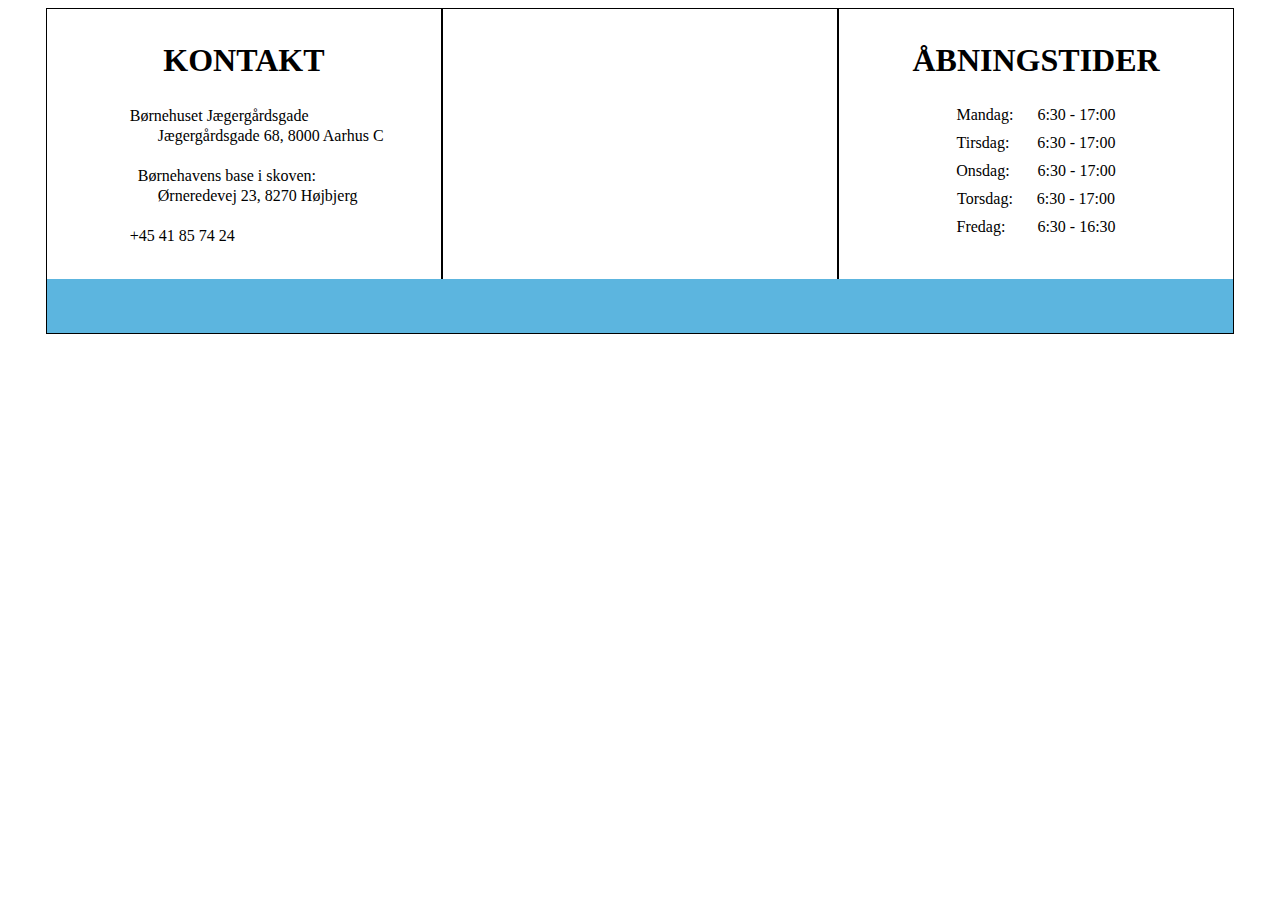
==== footer.html @ bdedfebf "Footer" ====
<!DOCTYPE html>
<html lang="da">

<head>
    <meta charset="utf-8">
    <meta name="viewport" content="width=device-width, initial-scale=1.0">
    <meta name="description" content="">
    <title>New Project</title>
    <link rel="stylesheet" type="text/css" href="css/style.css">

    <link rel="stylesheet" href="https://use.fontawesome.com/releases/v5.0.13/css/all.css" integrity="sha384-DNOHZ68U8hZfKXOrtjWvjxusGo9WQnrNx2sqG0tfsghAvtVlRW3tvkXWZh58N9jp" crossorigin="anonymous">
<link href='https://api.tiles.mapbox.com/mapbox-gl-js/v0.44.1/mapbox-gl.css' rel='stylesheet' />



</head>

<body>






    <footer>

        <div class="flex-container">

            <section class="footer-item" >
                <h1 class="kontaktinfo">KONTAKT</h1>

                <p class="info1"><i class="fas fa-home"></i> &ensp;Børnehuset Jægergårdsgade <br> &ensp;&ensp; &emsp;Jægergårdsgade 68, 8000 Aarhus C</p>

                <p class="info1"> <i class="fas fa-map-marker-alt"></i> &ensp;&ensp;Børnehavens base i skoven: <br> &ensp;&ensp; &emsp;Ørneredevej 23, 8270 Højbjerg </p>

                <p class="info"> <i class="fas fa-phone"></i> &ensp;+45 41 85 74 24</p>

            </section>

            <section class="footer-item">
                <section>

                    <!-- the map will be loaded to #map -->
                    <div id='map'></div>



                </section>

                <!-- mapbox -->
                <script src='https://api.tiles.mapbox.com/mapbox-gl-js/v0.44.1/mapbox-gl.js'></script>

                <!-- the map settings -->
                <script>
                    mapboxgl.accessToken = 'pk.eyJ1Ijoic2lsbGV0YW5nIiwiYSI6ImNqZmpkMGdyNzViZ2UzM25yaXg0cHlleW8ifQ.-J0VZa_CGDGeP-awavZTPw';

                    var map = new mapboxgl.Map({
                        container: 'map', // the container id
                        style: 'mapbox://styles/silletang/cjgxe74c6005z2rp5y15ubrxb', // your style
                        center: [10.20165, 56.14765], // Aarhus (or somewhere else)
                        zoom: 16, // zoom

                    });

                    /**
                     * Marker, simple
                     **/
                    var marker = new mapboxgl.Marker()
                        .setLngLat([10.20094, 56.14765])
                        .addTo(map);
                    

                </script>



            </section>

            <section class="footer-item">
            <h1 class="abningstider">ÅBNINGSTIDER</h1>
                <p class="ugedage">
                Mandag: &emsp; 6:30 - 17:00 <br>
                Tirsdag: &nbsp;&emsp; 6:30 - 17:00 <br>
                Onsdag: &nbsp;&nbsp;&emsp;6:30 - 17:00 <br>
                Torsdag: &nbsp;&emsp;6:30 - 17:00 <br>
                Fredag: &nbsp;&nbsp;&nbsp;&emsp;6:30 - 16:30 <br>
            </p>
            
            </section>

        </div>


<section class="some"> 
    <a class="somelink" href="https://www.facebook.com/B%C3%B8rnehuset-J%C3%A6gerg%C3%A5rdsgade-403746986766465/?modal=admin_todo_tour"><i class="fab fa-facebook-square"></i> </a> 
    &nbsp;
    
    <a class="somelink" href="mailto:cecilie_tang@hotmail.com"><i class="fas fa-envelope"></i> </a>
            </section>






    </footer>

</body>

</html>
---- css/style.css ----
/*GLOBAL*/
* {
    box-sizing: border-box;
}















/*mobiler*/
@media (max-width: 767px) {
    
    
    
}


/*tablets*/
@media (min-width: 768px) and (max-width: 1023px) {
    
    
    
}


/*desktop*/
@media (min-width: 1024px) {
   
    
    /* FOOTER */
    
    footer {
        margin: 0% 3% 0% 3%;
    }
    
    .somelink {
        text-decoration: none;
        color: white;
    }
    
    .somelink:hover {
        color: grey;
    }
    
    .flex-container {
    display: -webkit-flex;
    display: flex;
    flex-direction: row;
    justify-content: center;
    justify-content: space-around;

    }

    .flex-container>* {
    flex: 1 100%; 
    
    }
    
    .footer-item {
        border-top: 1px solid black;
        border-right: 1px solid black;
        border-left: 1px solid black;
        padding-bottom: 1.4%;
        padding-top: 1%;
        
    }
    
    .info {
        margin-left: 19%;
    }
    
    .info1 {
        margin-left: 19%;
    }
    
    
    .kontaktinfo, .abningstider {
        text-align: center;
    }
    
    .footer-item i {
        font-size: 1.4em;
    }
    
    .some {
        font-size: 2.4em;
        text-align: center;
        color: white;
        background-color: #5cb5df;
        padding: 0.4%;
        border-left: 1px solid black;
        border-bottom: 1px solid black;
        border-right: 1px solid black;
        
    }
    
    
    .rykkeind {
        margin-left: 1.4%;
        margin-top: -1%;
    }
    
    #map {
            height: 200px;
            width: 61%;
        display: block;
        margin: 0 auto;
        margin-top: 4.3%;
        }
    
    .ugedage {
        line-height: 28px;
        text-align: center;
    }
    
    /* FOOTER SLUT */ 
    
    
    
}
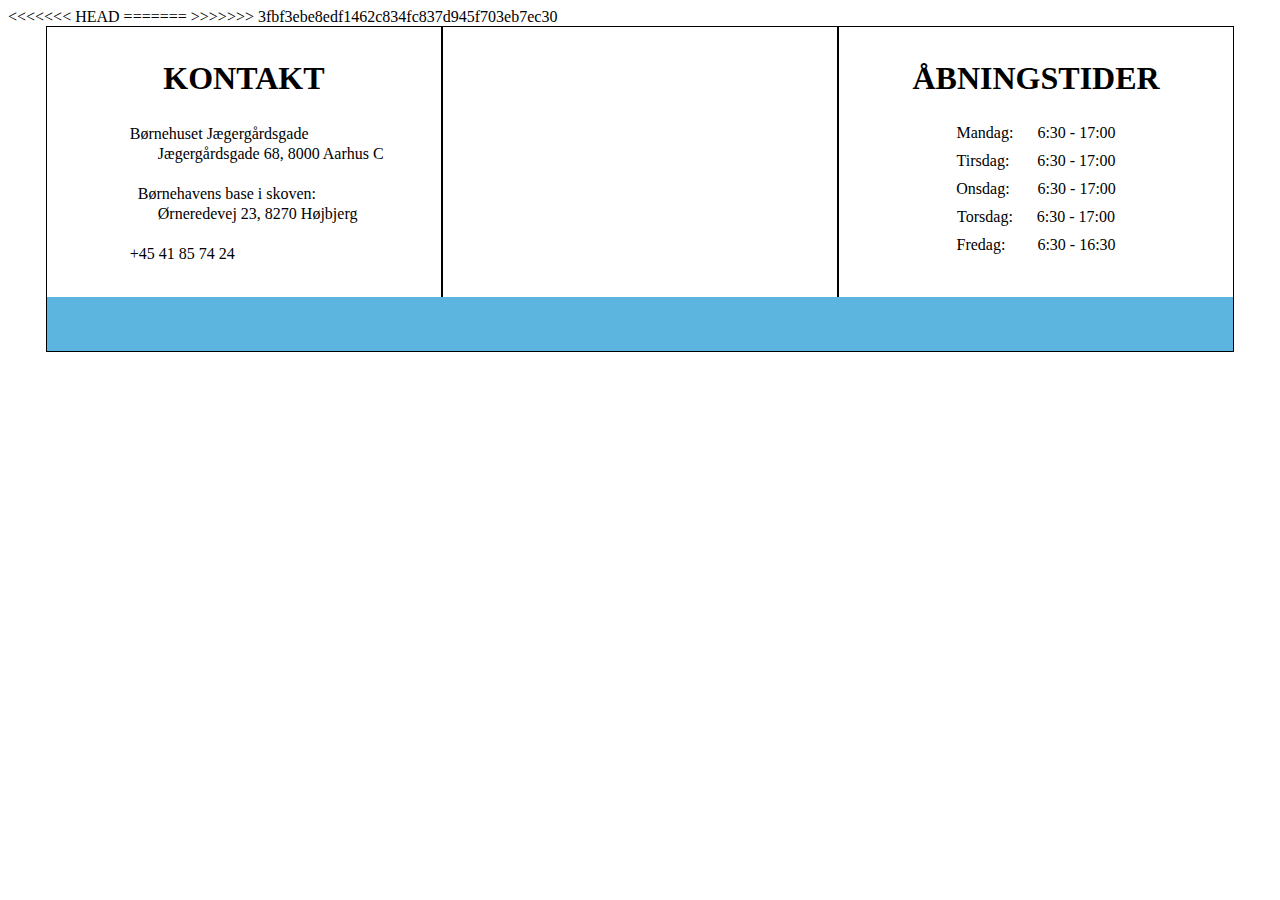
==== commit 664ede83: "Ny version 2" ====
--- a/footer.html
+++ b/footer.html
@@ -6,7 +6,11 @@
     <meta name="viewport" content="width=device-width, initial-scale=1.0">
     <meta name="description" content="">
     <title>New Project</title>
+<<<<<<< HEAD
+    <link rel="stylesheet" type="text/css" href="css/sille.css">
+=======
     <link rel="stylesheet" type="text/css" href="css/style.css">
+>>>>>>> 3fbf3ebe8edf1462c834fc837d945f703eb7ec30
 
     <link rel="stylesheet" href="https://use.fontawesome.com/releases/v5.0.13/css/all.css" integrity="sha384-DNOHZ68U8hZfKXOrtjWvjxusGo9WQnrNx2sqG0tfsghAvtVlRW3tvkXWZh58N9jp" crossorigin="anonymous">
 <link href='https://api.tiles.mapbox.com/mapbox-gl-js/v0.44.1/mapbox-gl.css' rel='stylesheet' />
--- a/css/sille.css
+++ b/css/sille.css
@@ -0,0 +1,171 @@
+/*GLOBAL*/
+* {
+    box-sizing: border-box;
+}
+
+
+
+
+
+
+
+
+
+
+
+
+
+
+
+/*mobiler*/
+@media (max-width: 767px) {
+    
+    #map {
+        height: 200px;
+        width: 61%;
+        display: block;
+        margin: 0 auto;
+        margin-top: 4.3%;
+    }  
+    
+    .info {
+        margin-left: 16%;
+    }
+    
+    .info1 {
+        margin-left: 16%;
+    }
+    
+    
+    .kontaktinfo, .abningstider {
+        text-align: center;
+    }
+    
+    .ugedage {
+        line-height: 28px;
+        text-align: center;
+    }
+    
+    .some {
+        font-size: 2.4em;
+        text-align: center;
+        color: white;
+        background-color: #5cb5df;
+        padding: 0.4%;
+    }
+    
+    .somelink {
+        text-decoration: none;
+        color: white;
+    }
+    
+    .somelink:hover {
+        color: grey;
+    }
+    
+}
+
+
+/*tablets*/
+@media (min-width: 768px) and (max-width: 1023px) {
+    
+    
+    
+}
+
+
+/*desktop*/
+@media (min-width: 1024px) {
+   
+    
+    /* FOOTER */
+    
+    footer {
+        margin: 0% 3% 0% 3%;
+    }
+    
+    .somelink {
+        text-decoration: none;
+        color: white;
+    }
+    
+    .somelink:hover {
+        color: grey;
+    }
+    
+    .flex-container {
+    display: -webkit-flex;
+    display: flex;
+    flex-direction: row;
+    justify-content: center;
+    justify-content: space-around;
+
+    }
+
+    .flex-container>* {
+    flex: 1 100%; 
+    
+    }
+    
+    .footer-item {
+        border-top: 1px solid black;
+        border-right: 1px solid black;
+        border-left: 1px solid black;
+        padding-bottom: 1.4%;
+        padding-top: 1%;
+        
+    }
+    
+    .info {
+        margin-left: 19%;
+    }
+    
+    .info1 {
+        margin-left: 19%;
+    }
+    
+    
+    .kontaktinfo, .abningstider {
+        text-align: center;
+    }
+    
+    .footer-item i {
+        font-size: 1.4em;
+    }
+    
+    .some {
+        font-size: 2.4em;
+        text-align: center;
+        color: white;
+        background-color: #5cb5df;
+        padding: 0.4%;
+        border-left: 1px solid black;
+        border-bottom: 1px solid black;
+        border-right: 1px solid black;
+        
+    }
+    
+    
+    .rykkeind {
+        margin-left: 1.4%;
+        margin-top: -1%;
+    }
+    
+    #map {
+            height: 200px;
+            width: 61%;
+        display: block;
+        margin: 0 auto;
+        margin-top: 4.3%;
+        }
+    
+    .ugedage {
+        line-height: 28px;
+        text-align: center;
+    }
+    
+    /* FOOTER SLUT */ 
+    
+    
+    
+}
--- a/css/style.css
+++ b/css/style.css
@@ -20,7 +20,36 @@
 /*mobiler*/
 @media (max-width: 767px) {
     
+    #map {
+        height: 200px;
+        width: 61%;
+        display: block;
+        margin: 0 auto;
+        margin-top: 4.3%;
+    }  
     
+    .info {
+        margin-left: 19%;
+    }
+    
+    .info1 {
+        margin-left: 19%;
+    }
+    
+    
+    .kontaktinfo, .abningstider {
+        text-align: center;
+    }
+    
+    .ugedage {
+        line-height: 28px;
+        text-align: center;
+    }
+    
+    .some {
+        color: white; 
+        
+    }
     
 }
 
